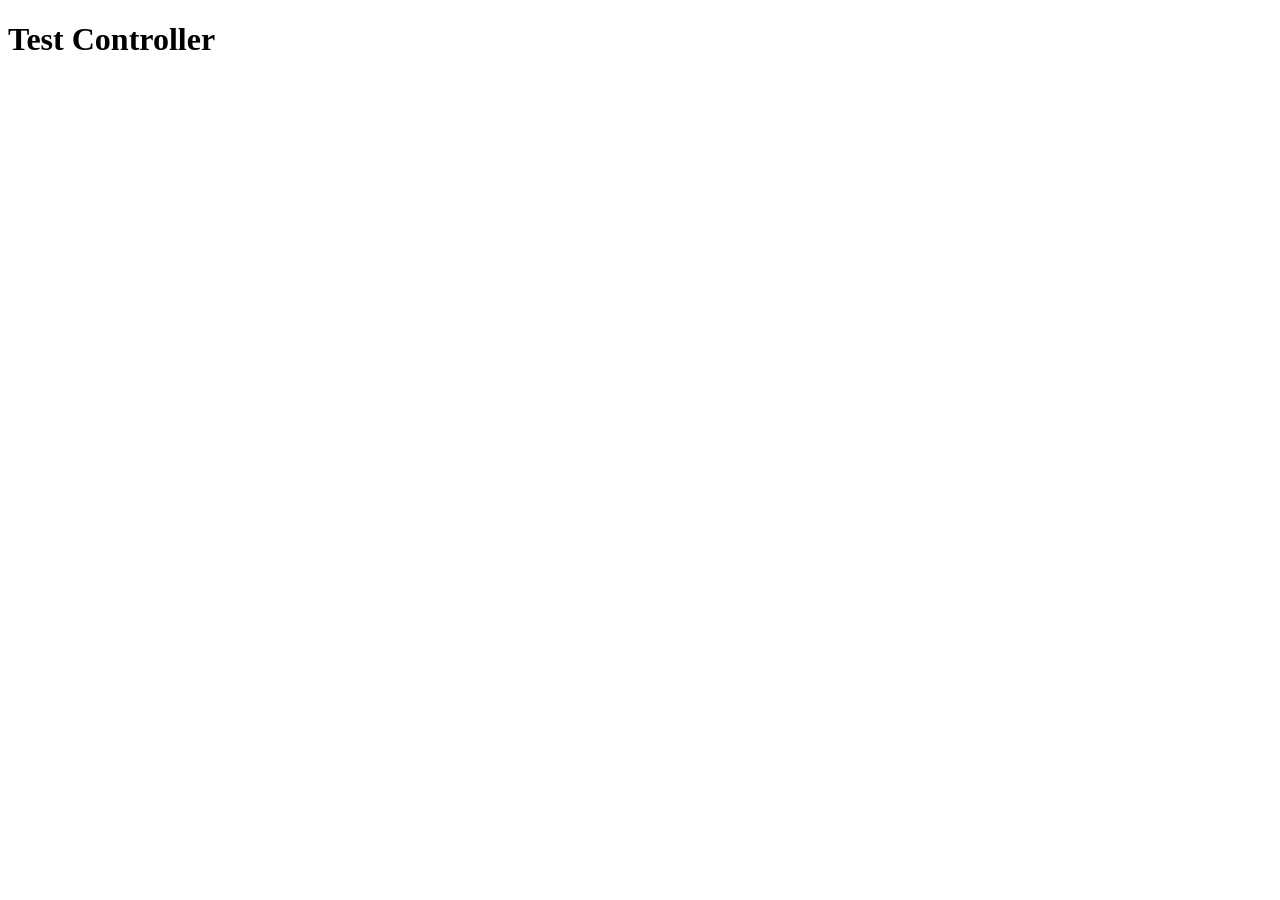
==== data/index.html @ 6ff21c71 "Pequal" ====
<!DOCTYPE html>
<html lang="de">
<head>
    <link rel="stylesheet" href="style.css">
    <meta charset="UTF-8">
    <meta name="viewport" content="width=device-width, initial-scale=1.0">
    <title>Test</title>
    <H1>Test Controller</H1>
</head>
<body>
    
</body>
</html>
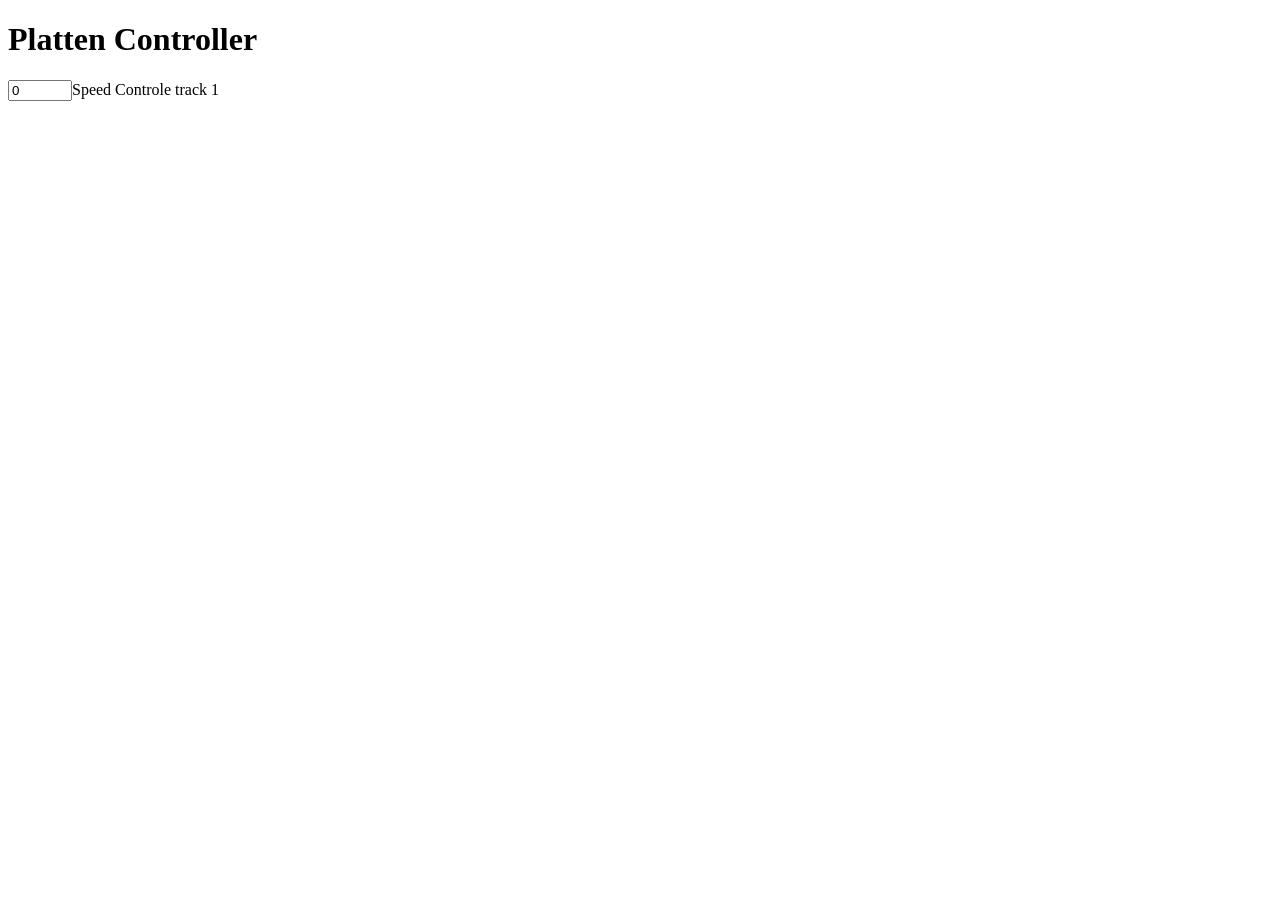
==== commit 296eb098: "Prototype 1 no Reverse" ====
--- a/data/index.html
+++ b/data/index.html
@@ -1,13 +1,20 @@
-<!DOCTYPE html>
+<!doctype html>
 <html lang="de">
-<head>
-    <link rel="stylesheet" href="style.css">
-    <meta charset="UTF-8">
-    <meta name="viewport" content="width=device-width, initial-scale=1.0">
-    <title>Test</title>
-    <H1>Test Controller</H1>
-</head>
-<body>
-    
-</body>
-</html>+  <head>
+    <link rel="stylesheet" href="style.css" />
+    <link
+      rel="icon"
+      type="image/x-icon"
+      href="/train_icon.png"
+    />
+    <meta charset="UTF-8" />
+    <meta name="viewport" content="width=device-width, initial-scale=1.0" />
+    <title>Platten Controller</title>
+    <h1>Platten Controller</h1>
+  </head>
+  <body>
+    <form action="get">
+        <input name="speed1" type="number" min="-255" max="255" value="0">Speed Controle track 1</input>
+    </form>
+  </body>
+</html>
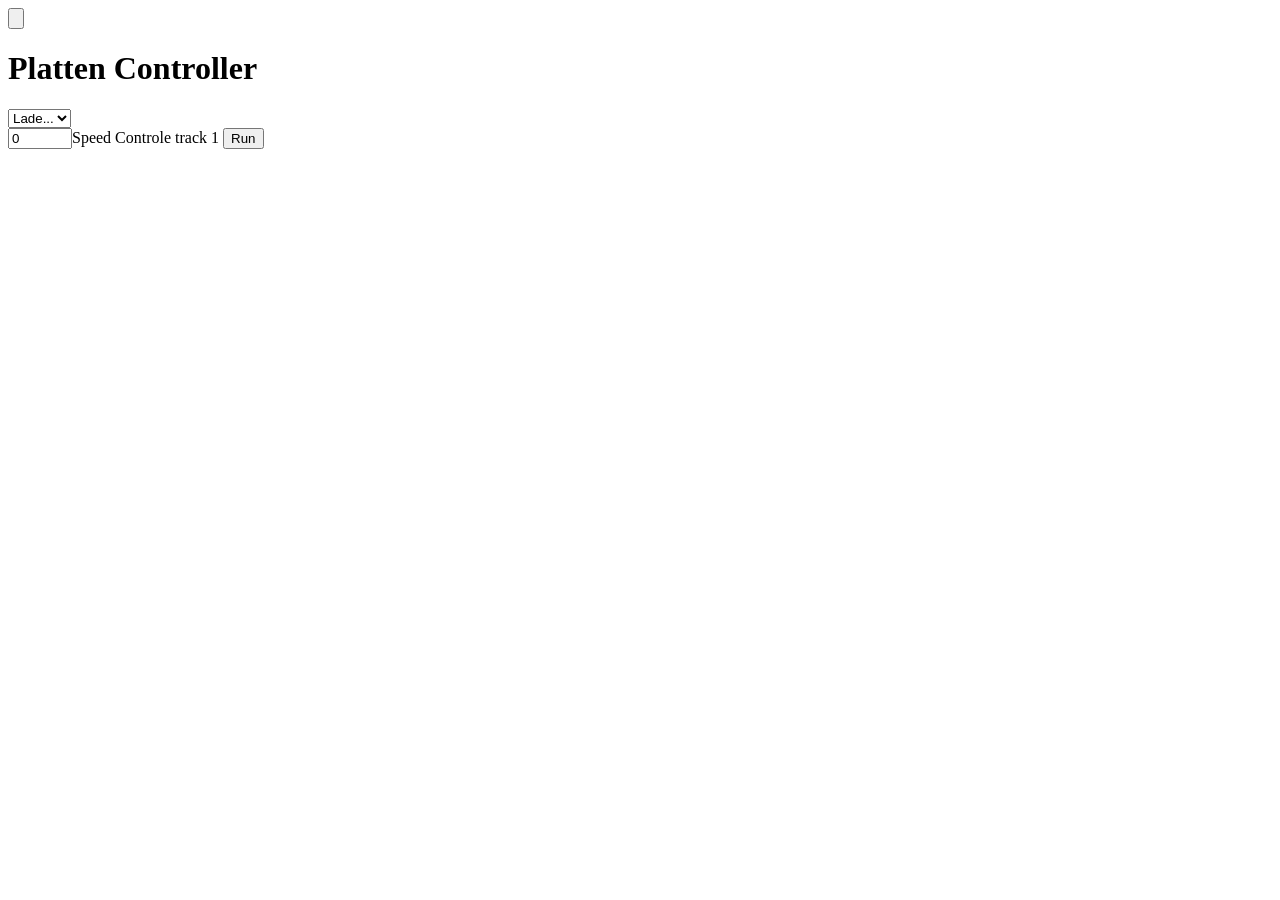
==== commit 9539df4a: "Trainlist Part 1" ====
--- a/data/index.html
+++ b/data/index.html
@@ -2,6 +2,7 @@
 <html lang="de">
   <head>
     <link rel="stylesheet" href="style.css" />
+    <script src="logic.js"></script>
     <link
       rel="icon"
       type="image/x-icon"
@@ -9,12 +10,21 @@
     />
     <meta charset="UTF-8" />
     <meta name="viewport" content="width=device-width, initial-scale=1.0" />
+    <input type="button" onclick="Menu()" id="Menu" name="menu" ></input>
+        <div id="MenuContent" hidden="true">
+      <a href="index.html">Home</a>
+      <a href="Trains.html">Züge bearbeiten</a>
+    </div>
     <title>Platten Controller</title>
     <h1>Platten Controller</h1>
   </head>
   <body>
+    <form action="get-trains">
+      <select onchange="getMaxSpeed()" name="trainSelect" id="trainSelect"><option>Lade...</option></select>
+    </form>
     <form action="get">
-        <input name="speed1" type="number" min="-255" max="255" value="0">Speed Controle track 1</input>
+        <input name="speed1" id="speed1" oninput="fetchvalue(this.value)" type="number" min="-213" max="213" value="0">Speed Controle track 1</input>
+        <input type="button" id="Run" value="Run" name="Run" onclick="Stop()"></input>
     </form>
   </body>
 </html>
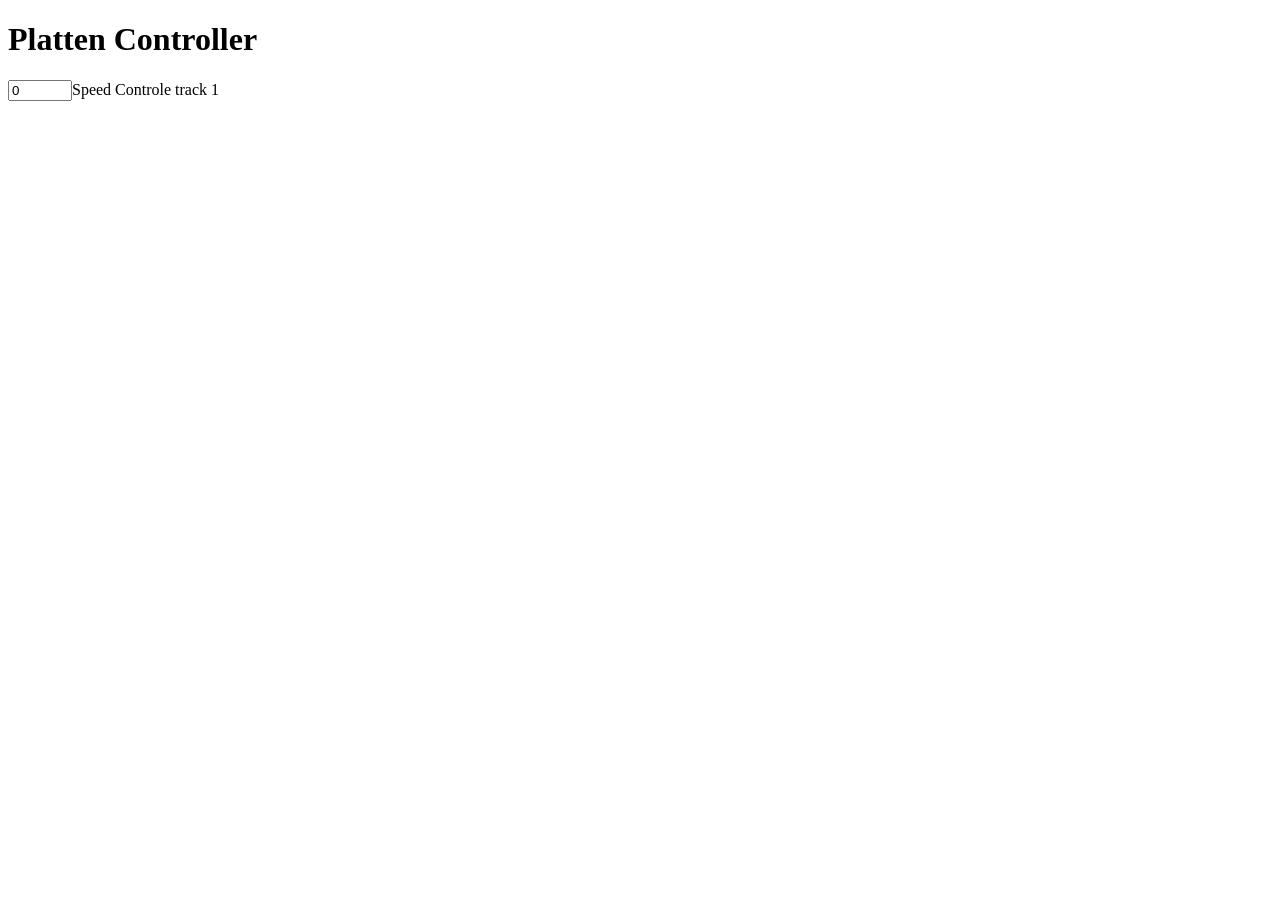
==== commit d561f492: "Merge pull request #1 from Joniisi007/develop Develop" ====
--- a/data/index.html
+++ b/data/index.html
@@ -2,7 +2,6 @@
 <html lang="de">
   <head>
     <link rel="stylesheet" href="style.css" />
-    <script src="logic.js"></script>
     <link
       rel="icon"
       type="image/x-icon"
@@ -10,21 +9,12 @@
     />
     <meta charset="UTF-8" />
     <meta name="viewport" content="width=device-width, initial-scale=1.0" />
-    <input type="button" onclick="Menu()" id="Menu" name="menu" ></input>
-        <div id="MenuContent" hidden="true">
-      <a href="index.html">Home</a>
-      <a href="Trains.html">Züge bearbeiten</a>
-    </div>
     <title>Platten Controller</title>
     <h1>Platten Controller</h1>
   </head>
   <body>
-    <form action="get-trains">
-      <select onchange="getMaxSpeed()" name="trainSelect" id="trainSelect"><option>Lade...</option></select>
-    </form>
     <form action="get">
-        <input name="speed1" id="speed1" oninput="fetchvalue(this.value)" type="number" min="-213" max="213" value="0">Speed Controle track 1</input>
-        <input type="button" id="Run" value="Run" name="Run" onclick="Stop()"></input>
+        <input name="speed1" type="number" min="-255" max="255" value="0">Speed Controle track 1</input>
     </form>
   </body>
 </html>
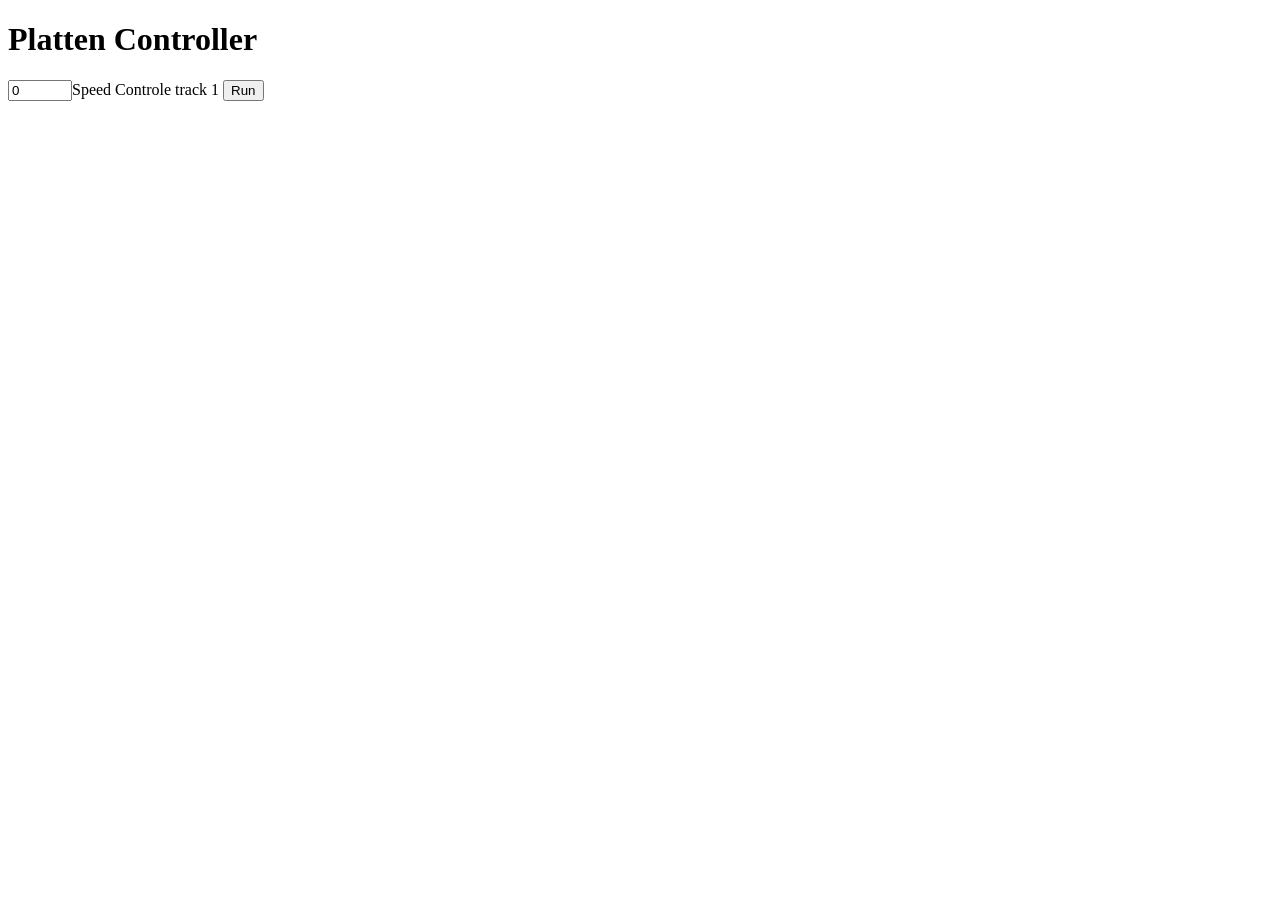
==== commit 0f4e5b02: "test" ====
--- a/data/index.html
+++ b/data/index.html
@@ -14,7 +14,8 @@
   </head>
   <body>
     <form action="get">
-        <input name="speed1" type="number" min="-255" max="255" value="0">Speed Controle track 1</input>
+        <input name="speed1" id="speed1" oninput="fetchvalue(this.value)" type="number" min="-213" max="213" value="0">Speed Controle track 1</input>
+        <input type="button" id="Run" value="Run" name="Run" onclick="Stop()"></input>
     </form>
   </body>
 </html>
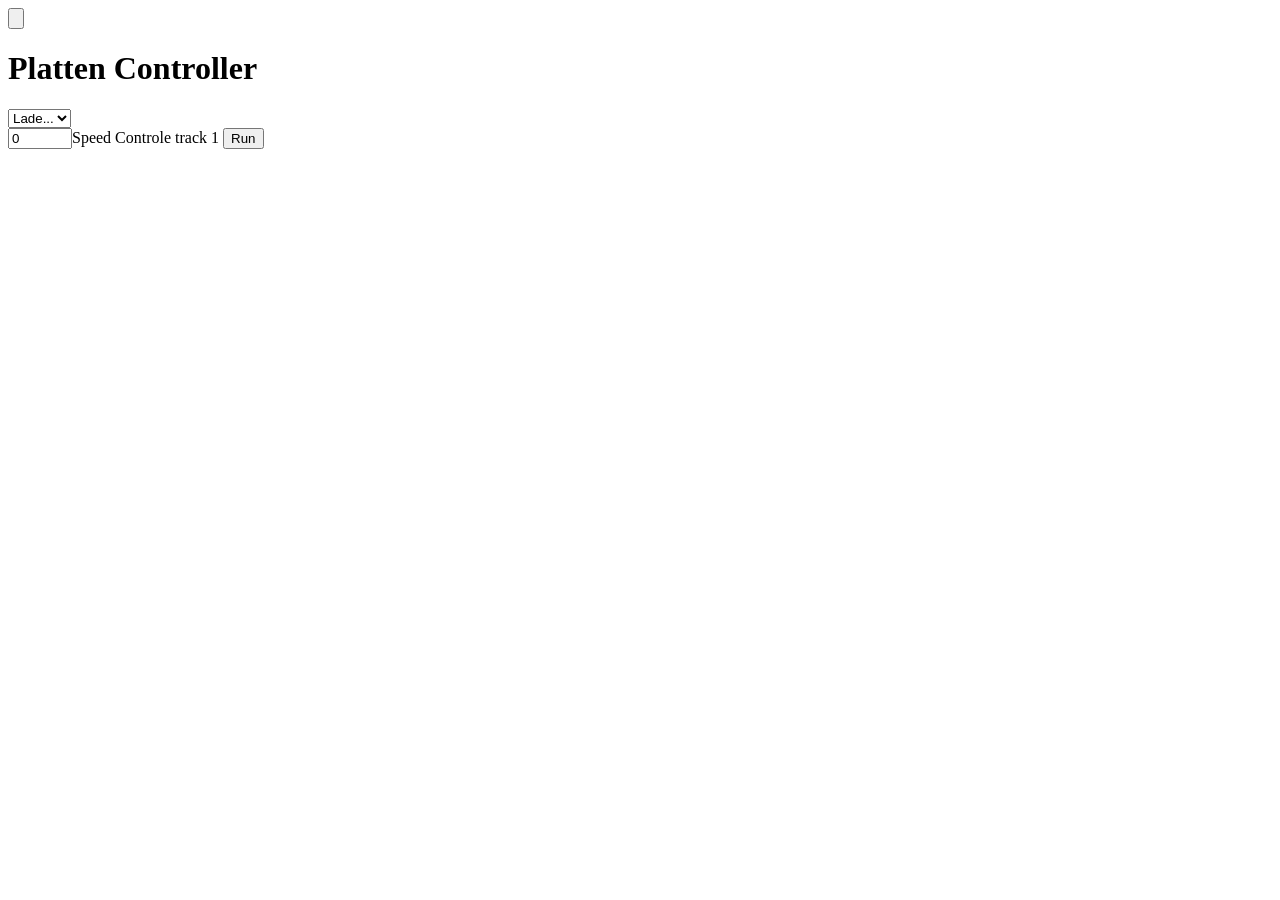
==== commit 1459931b: "test cleanup" ====
--- a/data/index.html
+++ b/data/index.html
@@ -2,6 +2,7 @@
 <html lang="de">
   <head>
     <link rel="stylesheet" href="style.css" />
+    <script src="logic.js"></script>
     <link
       rel="icon"
       type="image/x-icon"
@@ -9,10 +10,18 @@
     />
     <meta charset="UTF-8" />
     <meta name="viewport" content="width=device-width, initial-scale=1.0" />
+    <input type="button" onclick="Menu()" id="Menu" name="menu" ></input>
+        <div id="MenuContent" hidden="true">
+      <a href="index.html">Home</a>
+      <a href="Trains.html">Züge bearbeiten</a>
+    </div>
     <title>Platten Controller</title>
     <h1>Platten Controller</h1>
   </head>
   <body>
+    <form action="get-trains">
+      <select onchange="getMaxSpeed()" name="trainSelect" id="trainSelect"><option>Lade...</option></select>
+    </form>
     <form action="get">
         <input name="speed1" id="speed1" oninput="fetchvalue(this.value)" type="number" min="-213" max="213" value="0">Speed Controle track 1</input>
         <input type="button" id="Run" value="Run" name="Run" onclick="Stop()"></input>
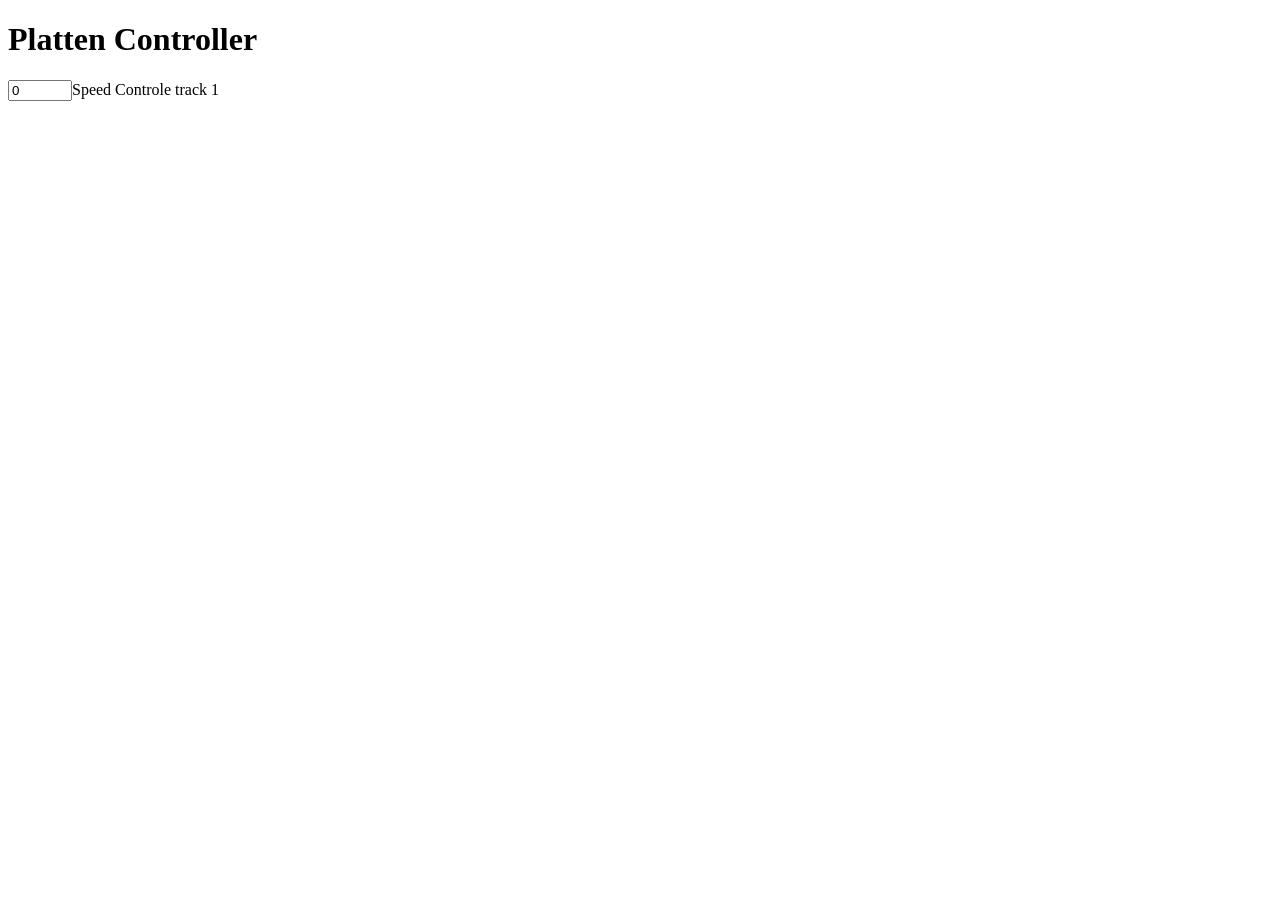
==== commit 29777b4b: "test" ====
--- a/data/index.html
+++ b/data/index.html
@@ -2,7 +2,6 @@
 <html lang="de">
   <head>
     <link rel="stylesheet" href="style.css" />
-    <script src="logic.js"></script>
     <link
       rel="icon"
       type="image/x-icon"
@@ -10,21 +9,12 @@
     />
     <meta charset="UTF-8" />
     <meta name="viewport" content="width=device-width, initial-scale=1.0" />
-    <input type="button" onclick="Menu()" id="Menu" name="menu" ></input>
-        <div id="MenuContent" hidden="true">
-      <a href="index.html">Home</a>
-      <a href="Trains.html">Züge bearbeiten</a>
-    </div>
     <title>Platten Controller</title>
     <h1>Platten Controller</h1>
   </head>
   <body>
-    <form action="get-trains">
-      <select onchange="getMaxSpeed()" name="trainSelect" id="trainSelect"><option>Lade...</option></select>
-    </form>
     <form action="get">
-        <input name="speed1" id="speed1" oninput="fetchvalue(this.value)" type="number" min="-213" max="213" value="0">Speed Controle track 1</input>
-        <input type="button" id="Run" value="Run" name="Run" onclick="Stop()"></input>
+        <input name="speed1" type="number" min="-255" max="255" value="0">Speed Controle track 1</input>
     </form>
   </body>
 </html>
